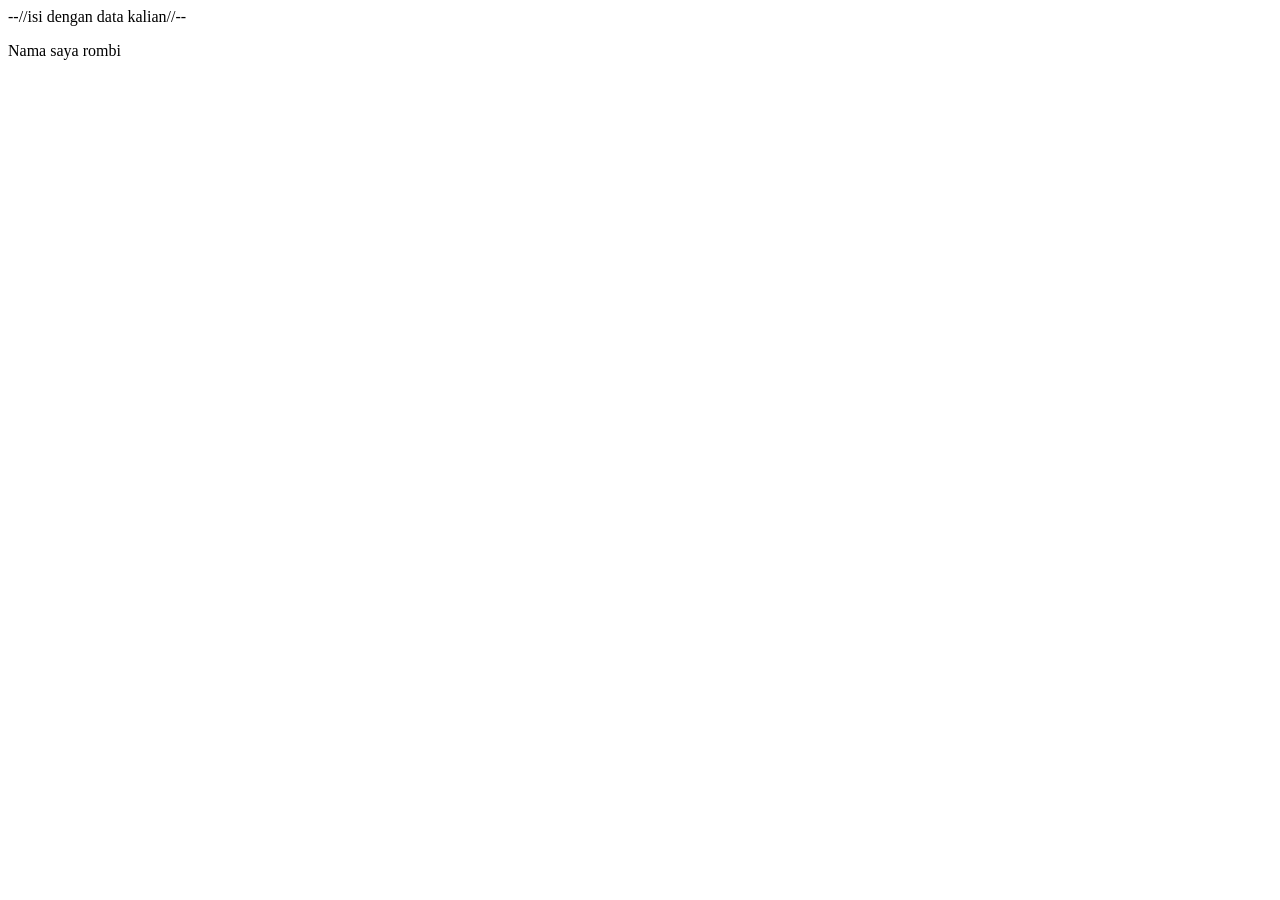
==== Index.html @ b809a338 "Merge 4efaf790cb30766e3f2026a90cbea4a58a9f0321 into b33ca35bdd22012628eaa928bfe5aade8496ac0f" ====
<!DOCTYPE html>
<html lang="en">
<head>
    <meta charset="UTF-8">
    <meta name="viewport" content="width=device-width, initial-scale=1.0">
    <title>Biodata</title>
</head>
<body>
    --//isi dengan data kalian//--
    <p>Nama saya rombi</p>

</body>
</html>
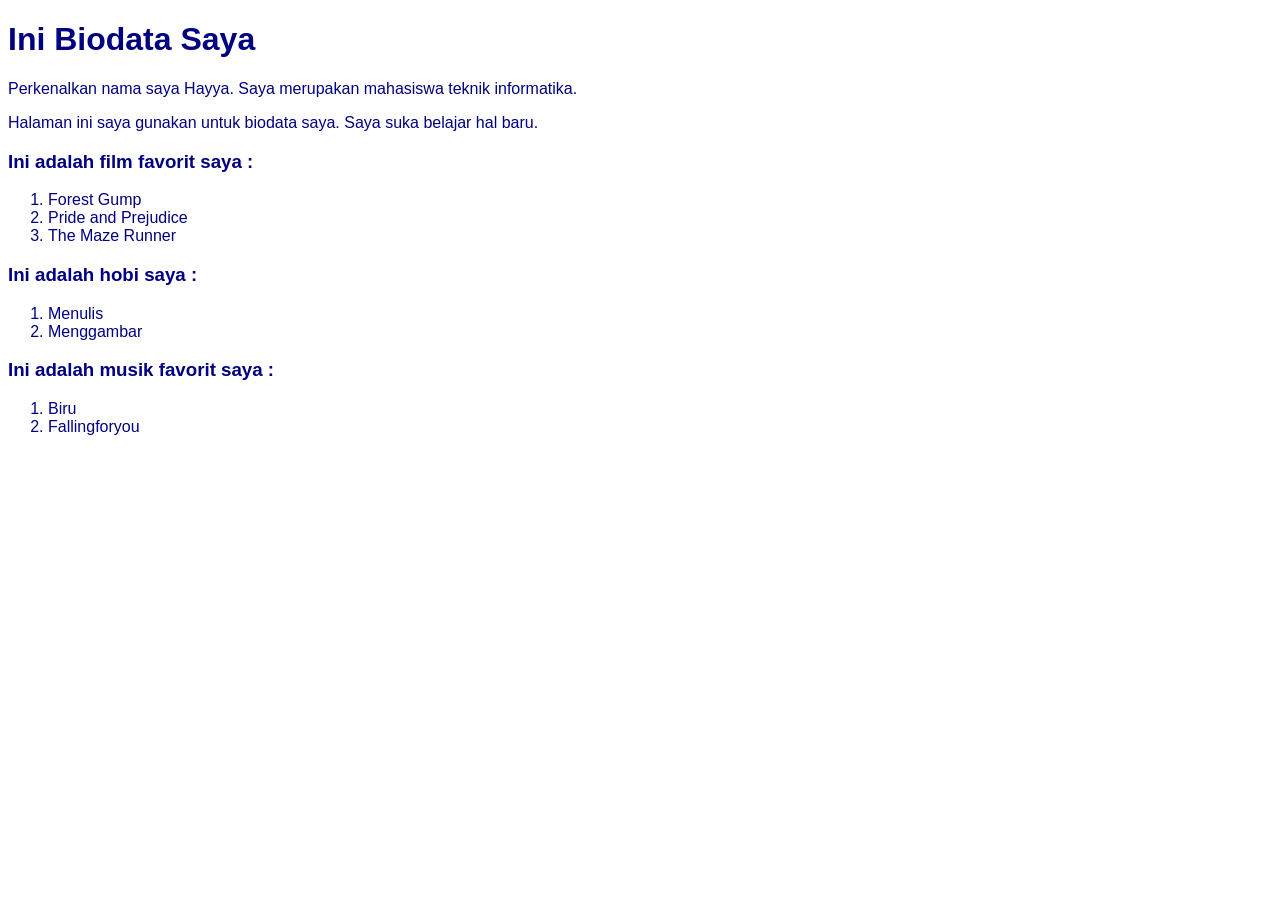
==== commit 8cb97355: "Merge 4133b59eb67d131c886ac5f29436d6831a001ef1 into b33ca35bdd22012628eaa928bfe5aade8496ac0f" ====
--- a/Index.html
+++ b/Index.html
@@ -4,10 +4,35 @@
     <meta charset="UTF-8">
     <meta name="viewport" content="width=device-width, initial-scale=1.0">
     <title>Biodata</title>
+	<style>
+        	body{
+		color: navy;
+            	font-family: Arial, Helvetica, sans-serif;
+       		}
+    	</style>
 </head>
 <body>
-    --//isi dengan data kalian//--
-    <p>Nama saya rombi</p>
+  	<h1>Ini Biodata Saya</h1>
+   	<p>Perkenalkan nama saya Hayya. Saya merupakan mahasiswa teknik informatika.</p>
+   	<p>Halaman ini saya gunakan untuk biodata saya. Saya suka belajar hal baru.</p>
 
+    	<h3>Ini adalah film favorit saya : </h3>
+    	<ol>
+        	<li>Forest Gump</li>
+        	<li>Pride and Prejudice</li>
+        	<li>The Maze Runner</li>
+    	</ol>
+
+    	<h3>Ini adalah hobi saya : </h3>
+    	<ol>
+        	<li>Menulis</li>
+        	<li>Menggambar</li>
+    	</ol>
+
+	<h3>Ini adalah musik favorit saya : </h3>
+	<ol>
+		<li>Biru</li>
+		<li>Fallingforyou</li>
+	</ol>
 </body>
 </html>
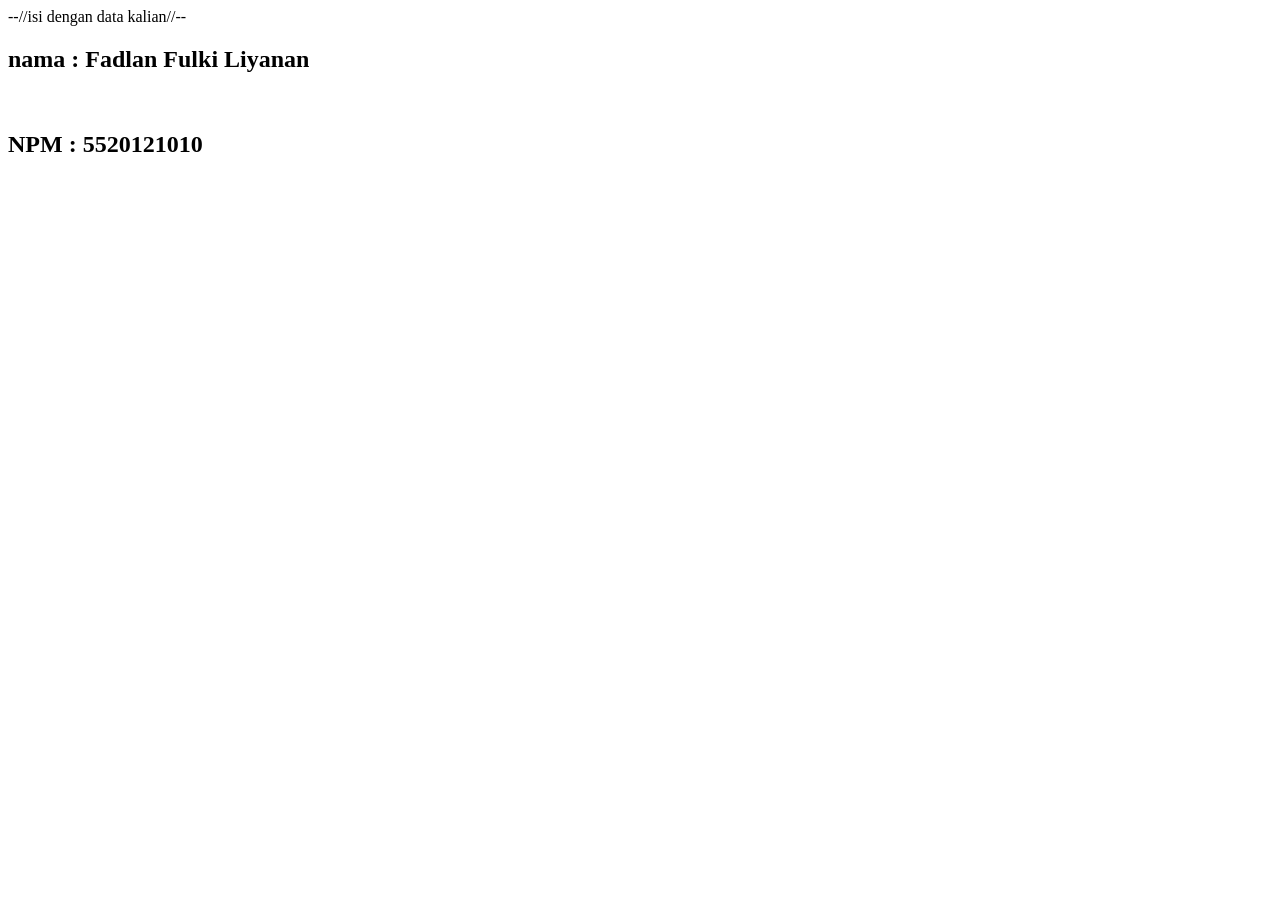
==== commit 4a5a7250: "Merge b262fe1e4f3debecdeda6a6583fa03f0f335ece9 into b33ca35bdd22012628eaa928bfe5aade8496ac0f" ====
--- a/Index.html
+++ b/Index.html
@@ -4,35 +4,11 @@
     <meta charset="UTF-8">
     <meta name="viewport" content="width=device-width, initial-scale=1.0">
     <title>Biodata</title>
-	<style>
-        	body{
-		color: navy;
-            	font-family: Arial, Helvetica, sans-serif;
-       		}
-    	</style>
 </head>
 <body>
-  	<h1>Ini Biodata Saya</h1>
-   	<p>Perkenalkan nama saya Hayya. Saya merupakan mahasiswa teknik informatika.</p>
-   	<p>Halaman ini saya gunakan untuk biodata saya. Saya suka belajar hal baru.</p>
+    --//isi dengan data kalian//--
 
-    	<h3>Ini adalah film favorit saya : </h3>
-    	<ol>
-        	<li>Forest Gump</li>
-        	<li>Pride and Prejudice</li>
-        	<li>The Maze Runner</li>
-    	</ol>
-
-    	<h3>Ini adalah hobi saya : </h3>
-    	<ol>
-        	<li>Menulis</li>
-        	<li>Menggambar</li>
-    	</ol>
-
-	<h3>Ini adalah musik favorit saya : </h3>
-	<ol>
-		<li>Biru</li>
-		<li>Fallingforyou</li>
-	</ol>
+    <h2>nama : Fadlan Fulki Liyanan</h2> <br>
+    <h2>NPM : 5520121010</h2>
 </body>
 </html>
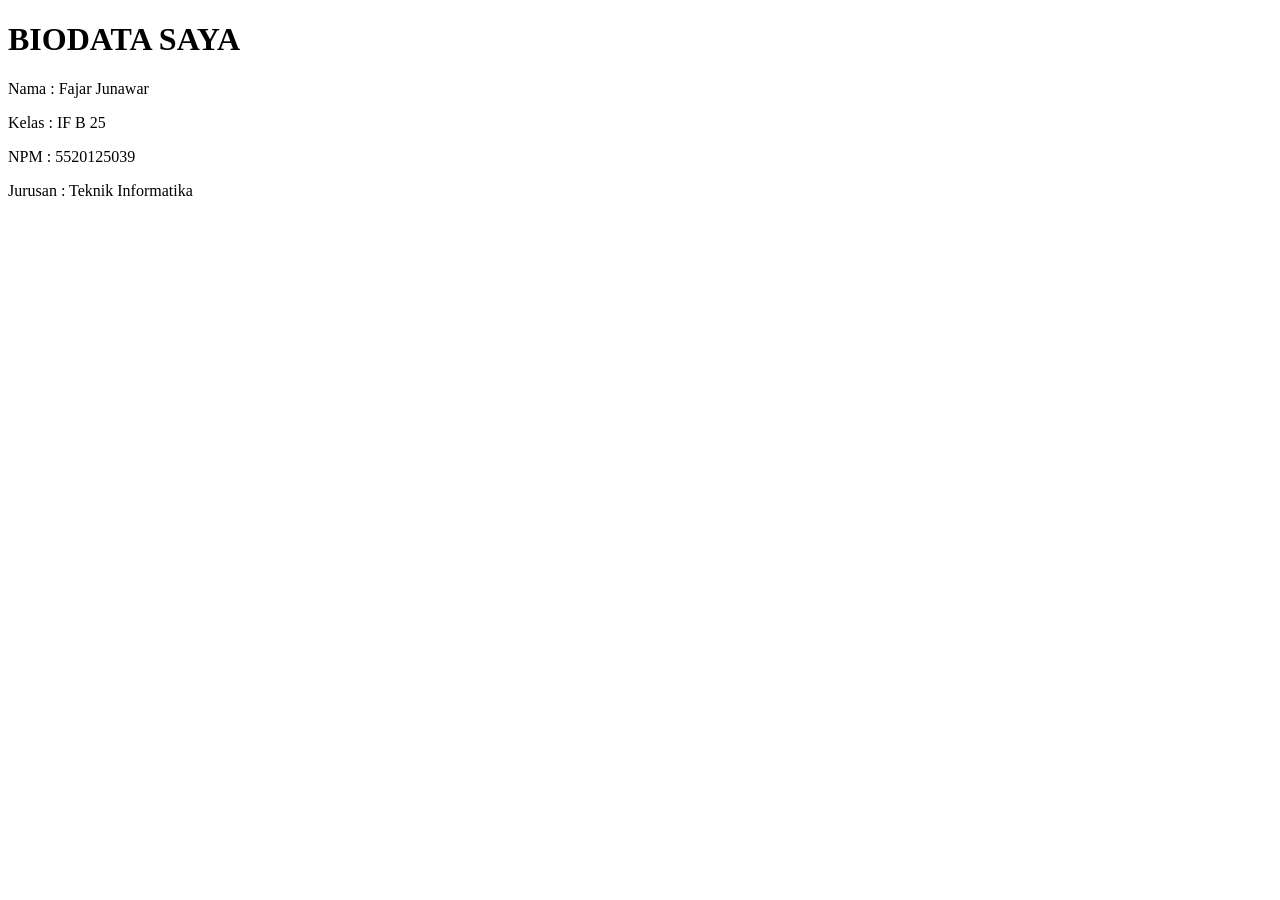
==== commit f5d303b5: "Merge 17628129ad8e25457cd3da87099535013d0a974d into b33ca35bdd22012628eaa928bfe5aade8496ac0f" ====
--- a/Index.html
+++ b/Index.html
@@ -6,9 +6,11 @@
     <title>Biodata</title>
 </head>
 <body>
-    --//isi dengan data kalian//--
+    <h1>BIODATA SAYA</h1>
+	<p>Nama : Fajar Junawar</p>
+	<p>Kelas :  IF B 25</p>
+	<p>NPM : 5520125039</p>
+	<p>Jurusan : Teknik Informatika</p>
 
-    <h2>nama : Fadlan Fulki Liyanan</h2> <br>
-    <h2>NPM : 5520121010</h2>
 </body>
 </html>
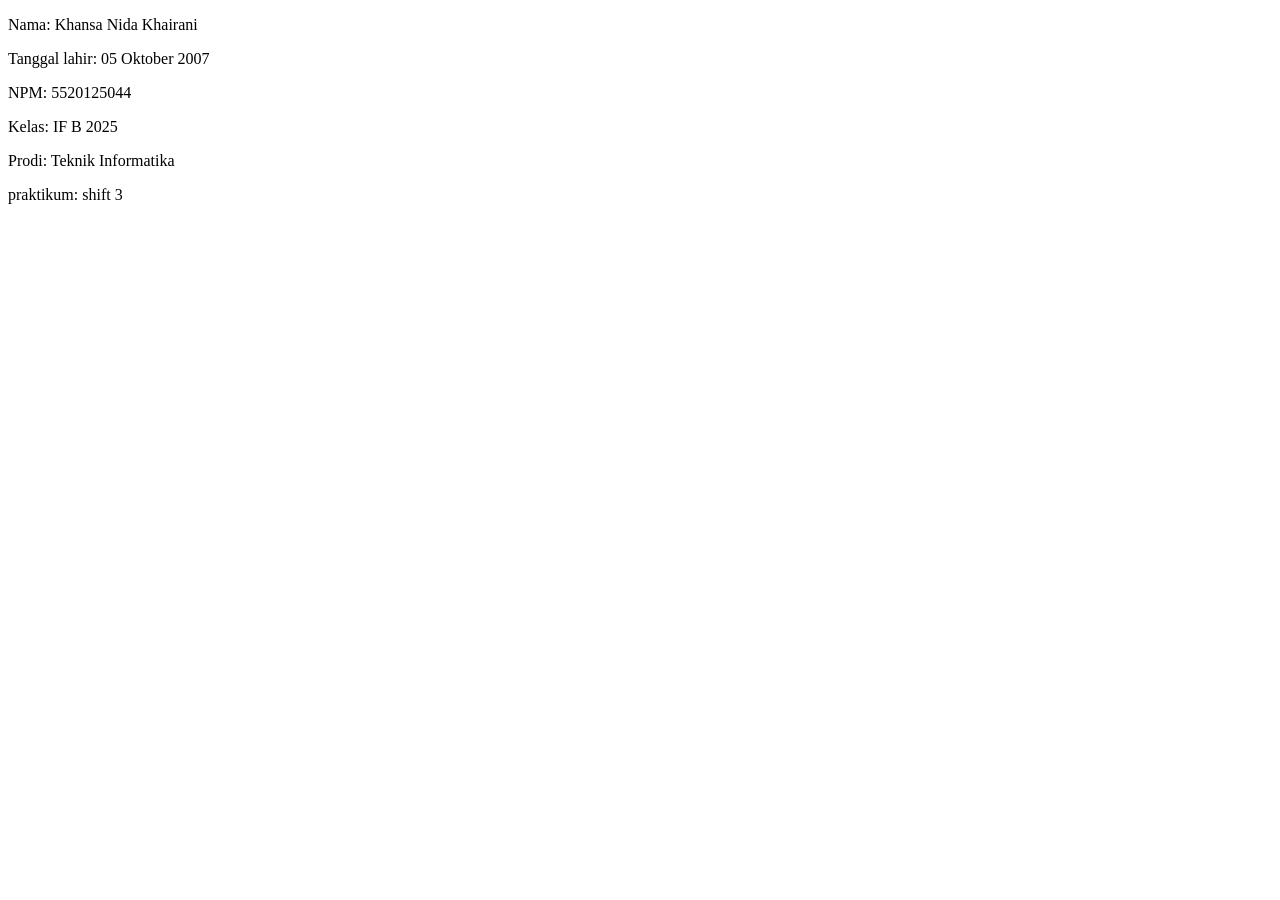
==== commit 78f27e09: "Mengisi biodata khansa di Potagersofkanie" ====
--- a/Index.html
+++ b/Index.html
@@ -6,11 +6,12 @@
     <title>Biodata</title>
 </head>
 <body>
-    <h1>BIODATA SAYA</h1>
-	<p>Nama : Fajar Junawar</p>
-	<p>Kelas :  IF B 25</p>
-	<p>NPM : 5520125039</p>
-	<p>Jurusan : Teknik Informatika</p>
+    <p>Nama: Khansa Nida Khairani</p>
+    <p>Tanggal lahir: 05 Oktober 2007</p>
+    <p>NPM: 5520125044</p>
+    <p>Kelas: IF B 2025</p> 
+    <p>Prodi: Teknik Informatika</p>
+    <p>praktikum: shift 3</p>
 
 </body>
 </html>
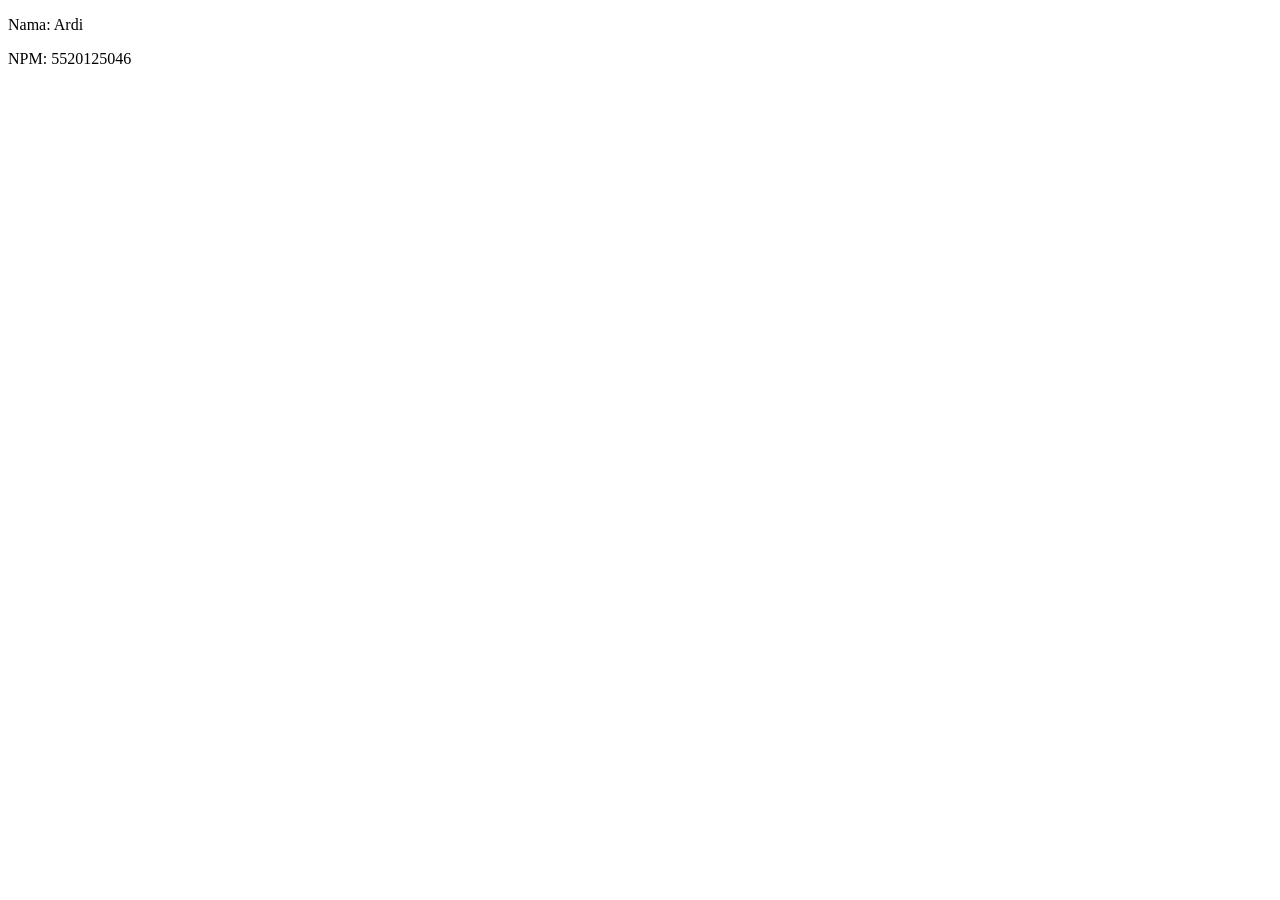
==== commit 670816cd: "Merge dc966f3aaa5dd1244e141deeb0e6ffd6b1ac8c4d into b33ca35bdd22012628eaa928bfe5aade8496ac0f" ====
--- a/Index.html
+++ b/Index.html
@@ -6,12 +6,7 @@
     <title>Biodata</title>
 </head>
 <body>
-    <p>Nama: Khansa Nida Khairani</p>
-    <p>Tanggal lahir: 05 Oktober 2007</p>
-    <p>NPM: 5520125044</p>
-    <p>Kelas: IF B 2025</p> 
-    <p>Prodi: Teknik Informatika</p>
-    <p>praktikum: shift 3</p>
-
+    <p>Nama: Ardi</p>
+    <p>NPM: 5520125046</p>
 </body>
 </html>
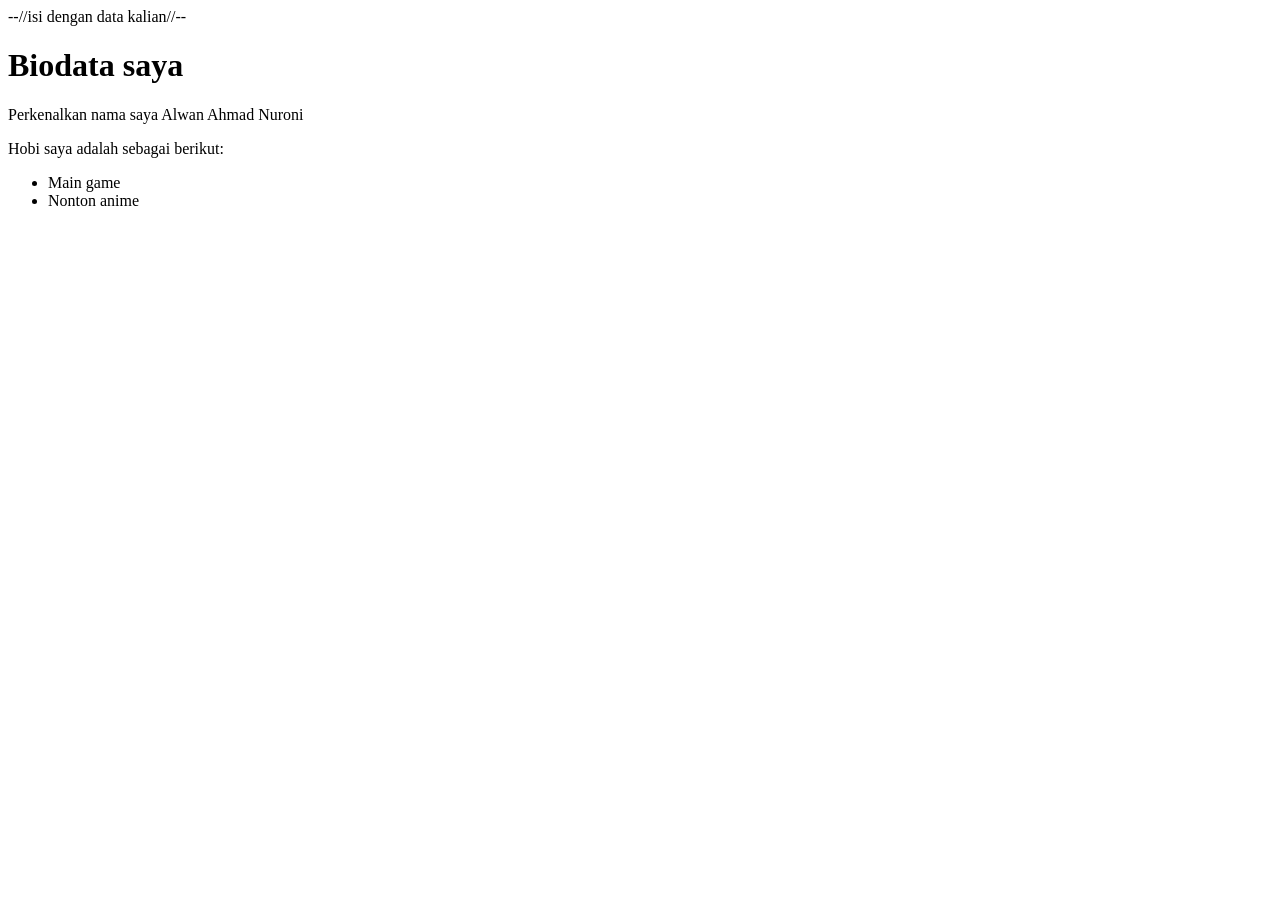
==== commit e36700f1: "Merge a8df4115df884382158c802048e0a4efe847c23e into b33ca35bdd22012628eaa928bfe5aade8496ac0f" ====
--- a/Index.html
+++ b/Index.html
@@ -1,12 +1,18 @@
-<!DOCTYPE html>
-<html lang="en">
-<head>
-    <meta charset="UTF-8">
-    <meta name="viewport" content="width=device-width, initial-scale=1.0">
-    <title>Biodata</title>
-</head>
-<body>
-    <p>Nama: Ardi</p>
-    <p>NPM: 5520125046</p>
-</body>
-</html>+<!doctype html>
+<html lang="en">
+  <head>
+    <meta charset="UTF-8" />
+    <meta name="viewport" content="width=device-width, initial-scale=1.0" />
+    <title>Biodata</title>
+  </head>
+  <body>
+    --//isi dengan data kalian//--
+    <h1>Biodata saya</h1>
+    <p>Perkenalkan nama saya Alwan Ahmad Nuroni</p>
+    <p>Hobi saya adalah sebagai berikut:</p>
+    <ul>
+      <li>Main game</li>
+      <li>Nonton anime</li>
+    </ul>
+  </body>
+</html>
